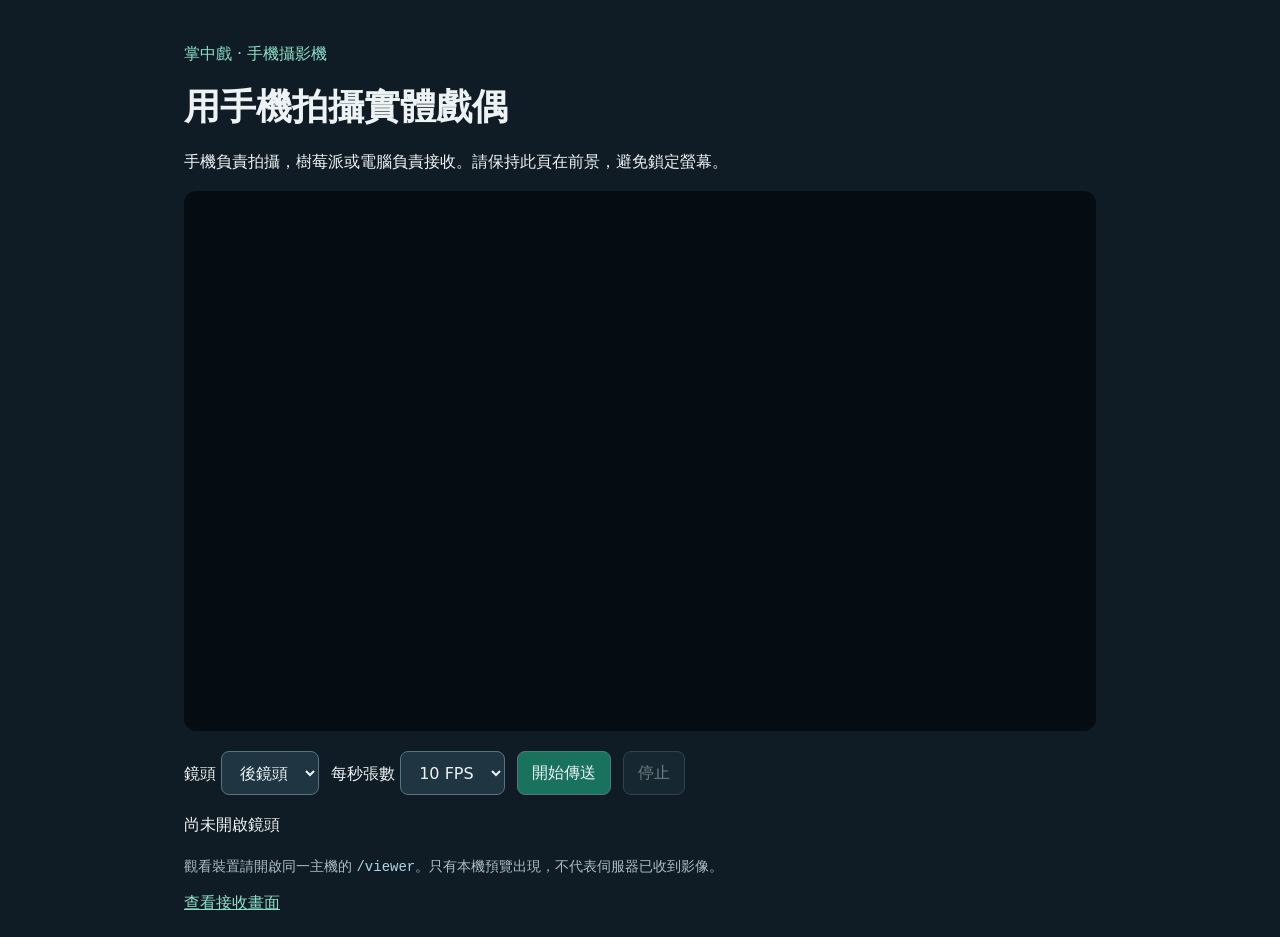
==== templates/phone.html @ 9713abee "Upload current gesture project" ====
<!doctype html>
<html lang="zh-Hant">
<head>
  <meta charset="utf-8">
  <meta name="viewport" content="width=device-width, initial-scale=1">
  <title>手機攝影機｜掌中戲</title>
  <link rel="stylesheet" href="/static/style.css">
</head>
<body>
<main>
  <p class="eyebrow">掌中戲 · 手機攝影機</p>
  <h1>用手機拍攝實體戲偶</h1>
  <p>手機負責拍攝，樹莓派或電腦負責接收。請保持此頁在前景，避免鎖定螢幕。</p>
  <video id="camera" autoplay muted playsinline aria-label="手機本機鏡頭預覽"></video>
  <div class="toolbar">
    <label>鏡頭 <select id="facing"><option value="environment">後鏡頭</option><option value="user">前鏡頭</option></select></label>
    <label>每秒張數 <select id="fps"><option value="10" selected>10 FPS</option><option value="15">15 <option value="20">20 FPS</option> FPS</option><option value="5">5 FPS</option></select></label>
    <button id="start" type="button">開始傳送</button>
    <button id="stop" type="button" disabled>停止</button>
  </div>
  <p id="status" role="status">尚未開啟鏡頭</p>
  <p class="hint">觀看裝置請開啟同一主機的 <code>/viewer</code>。只有本機預覽出現，不代表伺服器已收到影像。</p>
  <a href="/viewer">查看接收畫面</a>
  <canvas id="capture" hidden></canvas>
</main>
<script src="/static/camera.js" defer></script>
</body>
</html>
---- static/style.css ----
:root { color-scheme: dark; font-family: system-ui, "Microsoft JhengHei", sans-serif; background: #101c25; color: #edf3f4; }
* { box-sizing: border-box; }
body { margin: 0; }
main { max-width: 960px; margin: auto; padding: 24px; }
h1 { font-size: clamp(24px, 4vw, 36px); margin: 8px 0 16px; }
h2 { font-size: 18px; }
p { line-height: 1.7; }
.eyebrow, a { color: #8bdec7; }
.hint { color: #a9bdc5; font-size: 14px; }
video, #preview { display: block; width: 100%; height: min(60vh, 540px); object-fit: contain; background: #050d13; border-radius: 12px; }
.toolbar { display: flex; gap: 12px; flex-wrap: wrap; align-items: center; margin-top: 20px; }
button, select { min-height: 44px; border-radius: 8px; padding: 8px 14px; font: inherit; color: inherit; border: 1px solid #557580; background: #1f3541; }
button { cursor: pointer; }
#start { background: #18725d; }
button:disabled { opacity: .45; cursor: default; }
section { margin-top: 24px; border-top: 1px solid #35505c; padding-top: 12px; }
pre { padding: 16px; background: #08141c; border-radius: 8px; white-space: pre-wrap; overflow-wrap: anywhere; }
code { color: #acd6e2; }
[hidden] { display: none !important; }
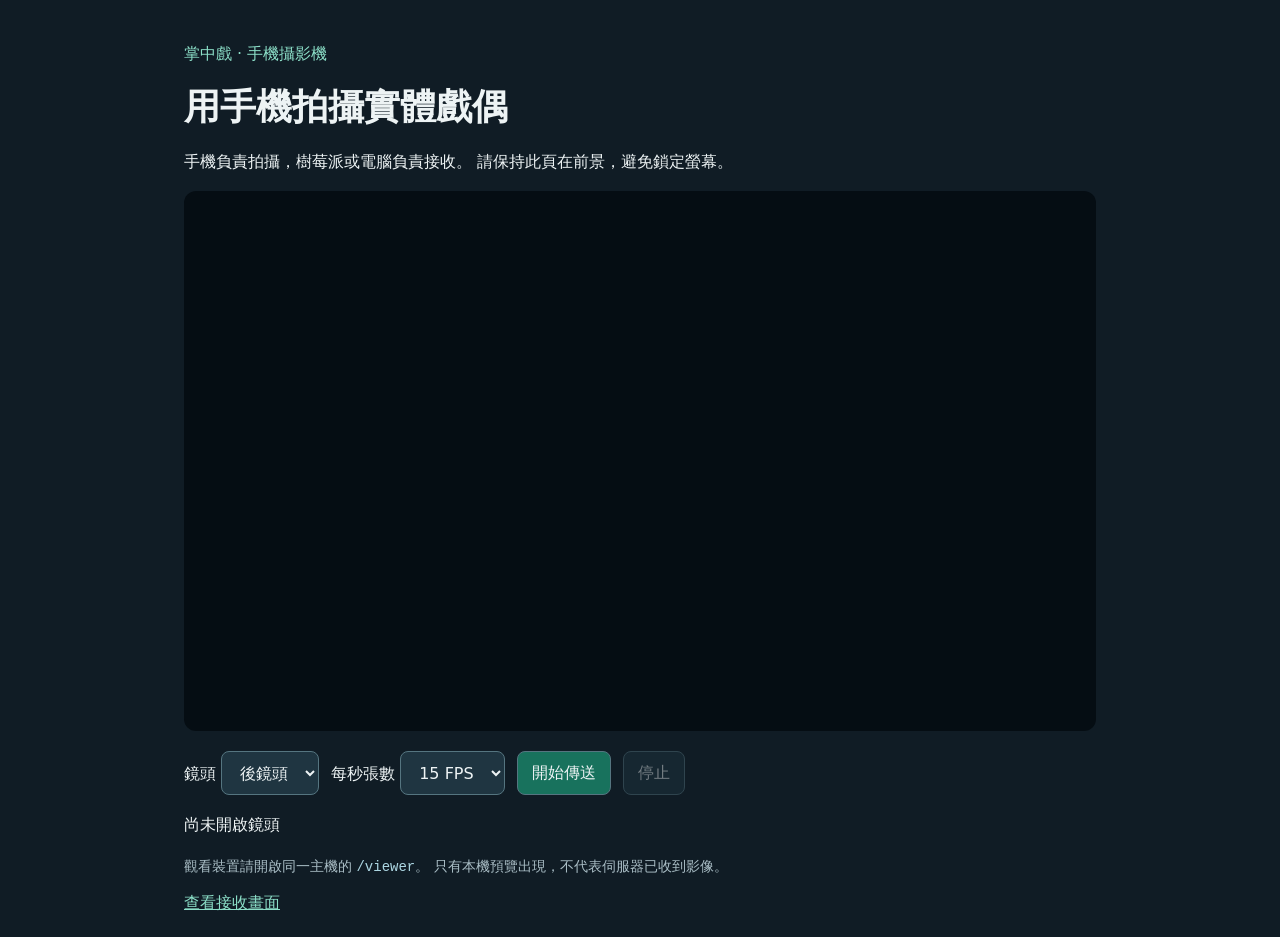
==== commit c881f705: "perf: optimize phone camera streaming and add FPS monitoring" ====
--- a/templates/phone.html
+++ b/templates/phone.html
@@ -1,3 +1,4 @@
+
 <!doctype html>
 <html lang="zh-Hant">
 <head>
@@ -10,19 +11,56 @@
 <main>
   <p class="eyebrow">掌中戲 · 手機攝影機</p>
   <h1>用手機拍攝實體戲偶</h1>
-  <p>手機負責拍攝，樹莓派或電腦負責接收。請保持此頁在前景，避免鎖定螢幕。</p>
-  <video id="camera" autoplay muted playsinline aria-label="手機本機鏡頭預覽"></video>
+
+  <p>
+    手機負責拍攝，樹莓派或電腦負責接收。
+    請保持此頁在前景，避免鎖定螢幕。
+  </p>
+
+  <video
+    id="camera"
+    autoplay
+    muted
+    playsinline
+    aria-label="手機本機鏡頭預覽">
+  </video>
+
   <div class="toolbar">
-    <label>鏡頭 <select id="facing"><option value="environment">後鏡頭</option><option value="user">前鏡頭</option></select></label>
-    <label>每秒張數 <select id="fps"><option value="10" selected>10 FPS</option><option value="15">15 <option value="20">20 FPS</option> FPS</option><option value="5">5 FPS</option></select></label>
+    <label>
+      鏡頭
+      <select id="facing">
+        <option value="environment">後鏡頭</option>
+        <option value="user">前鏡頭</option>
+      </select>
+    </label>
+
+    <label>
+      每秒張數
+      <select id="fps">
+        <option value="5">5 FPS</option>
+        <option value="10">10 FPS</option>
+        <option value="15" selected>15 FPS</option>
+        <option value="20">20 FPS</option>
+      </select>
+    </label>
+
     <button id="start" type="button">開始傳送</button>
     <button id="stop" type="button" disabled>停止</button>
   </div>
+
   <p id="status" role="status">尚未開啟鏡頭</p>
-  <p class="hint">觀看裝置請開啟同一主機的 <code>/viewer</code>。只有本機預覽出現，不代表伺服器已收到影像。</p>
+
+  <p class="hint">
+    觀看裝置請開啟同一主機的
+    <code>/viewer</code>。
+    只有本機預覽出現，不代表伺服器已收到影像。
+  </p>
+
   <a href="/viewer">查看接收畫面</a>
+
   <canvas id="capture" hidden></canvas>
 </main>
+
 <script src="/static/camera.js" defer></script>
 </body>
 </html>
